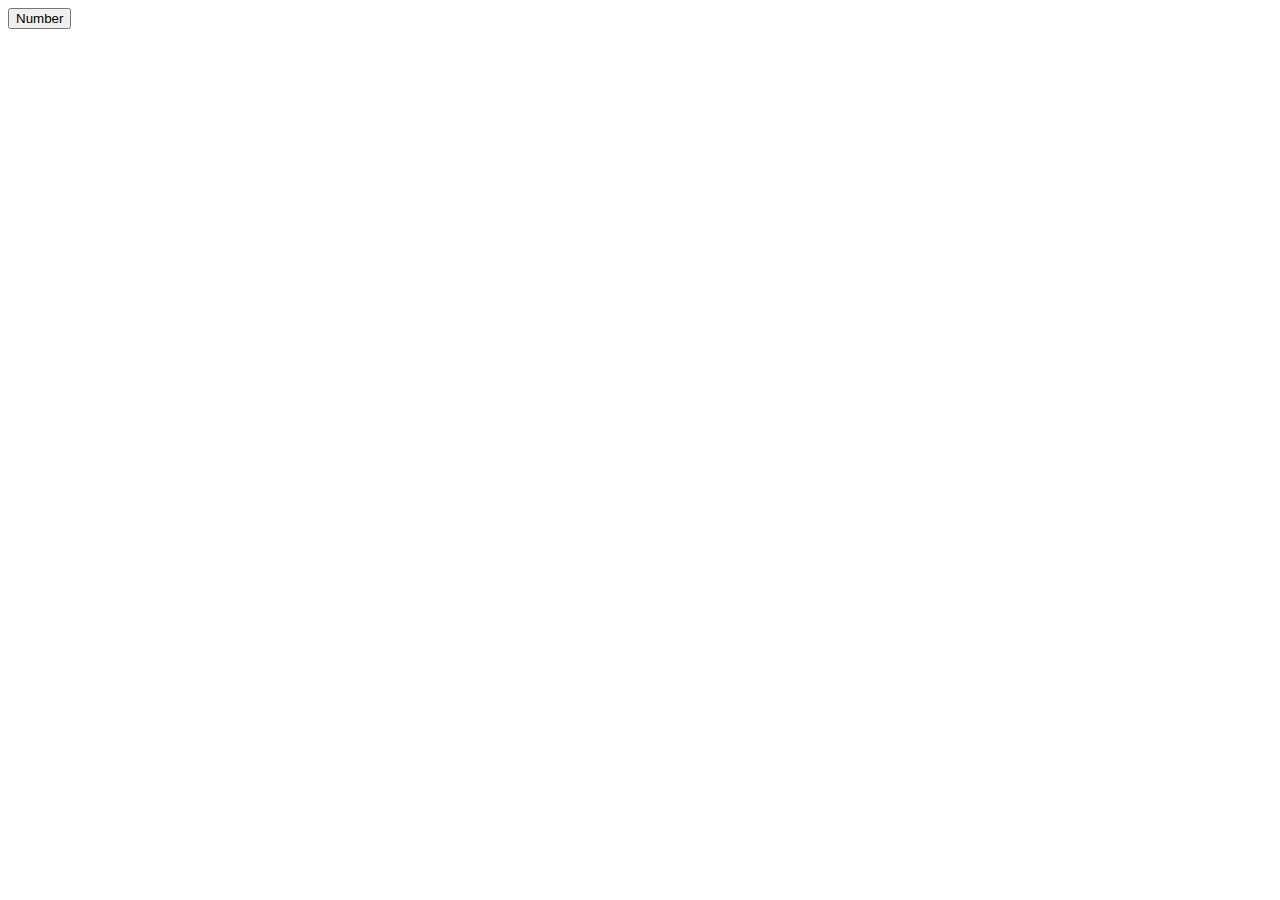
==== lesson_5/index.html @ c545e939 "lesson_5" ====
<!DOCTYPE html>
<html lang="en">
<head>
    <meta charset="UTF-8">
    <meta http-equiv="X-UA-Compatible" content="IE=edge">
    <meta name="viewport" content="width=device-width, initial-scale=1.0">
    <title>Document</title>
</head>
<body>
    <button id="btn">Number</button>
    <script src="index.js"></script>
</body>
</html>
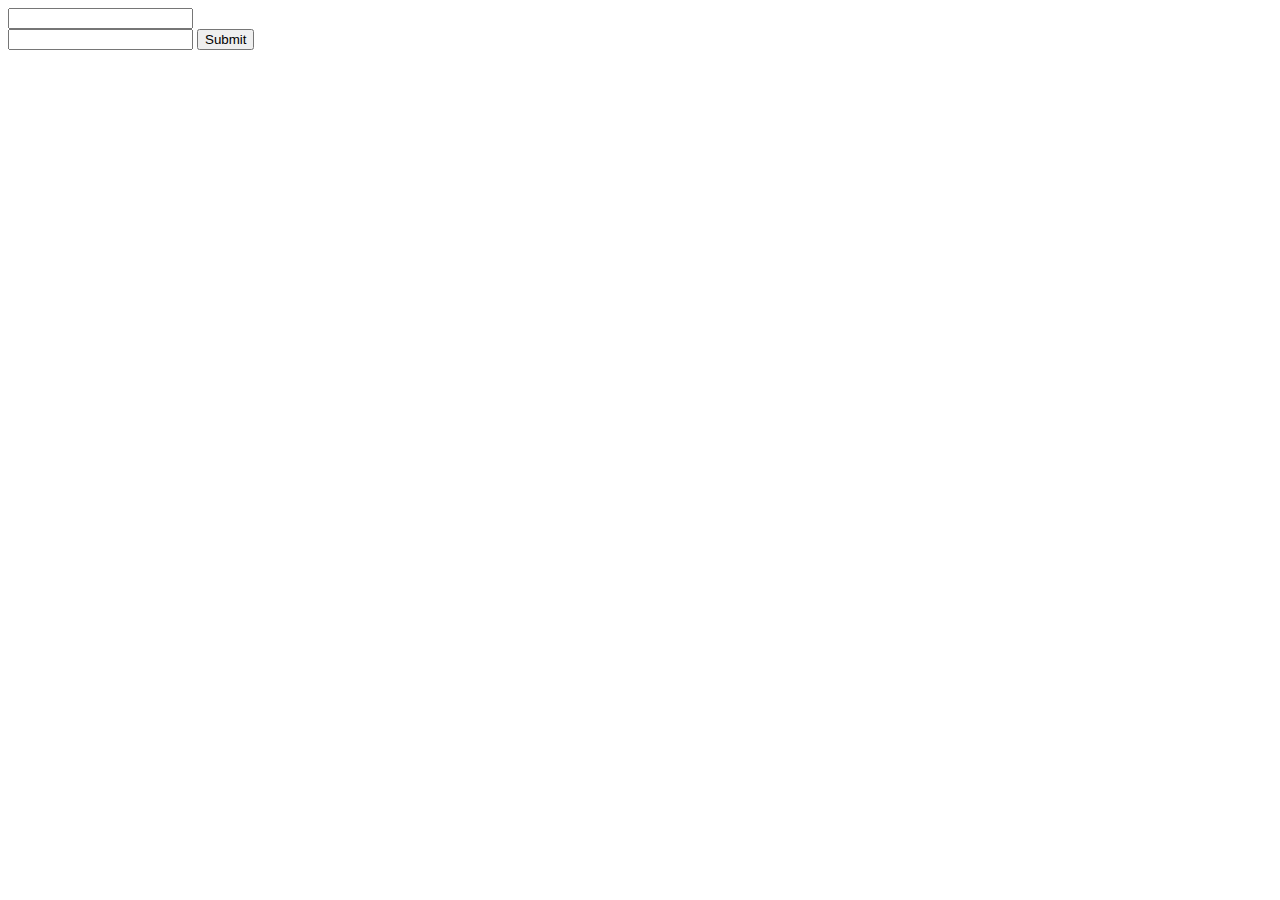
==== commit bbb5fcd5: "lesson_5" ====
--- a/lesson_5/index.html
+++ b/lesson_5/index.html
@@ -7,7 +7,11 @@
     <title>Document</title>
 </head>
 <body>
-    <button id="btn">Number</button>
+    <input type="text" id="input">
+    <br>
+    <input type="password" id="input2">
+    <button id="inputBtn">Submit</button>
+    <!-- <button id="btn">Number</button> -->
     <script src="index.js"></script>
 </body>
 </html>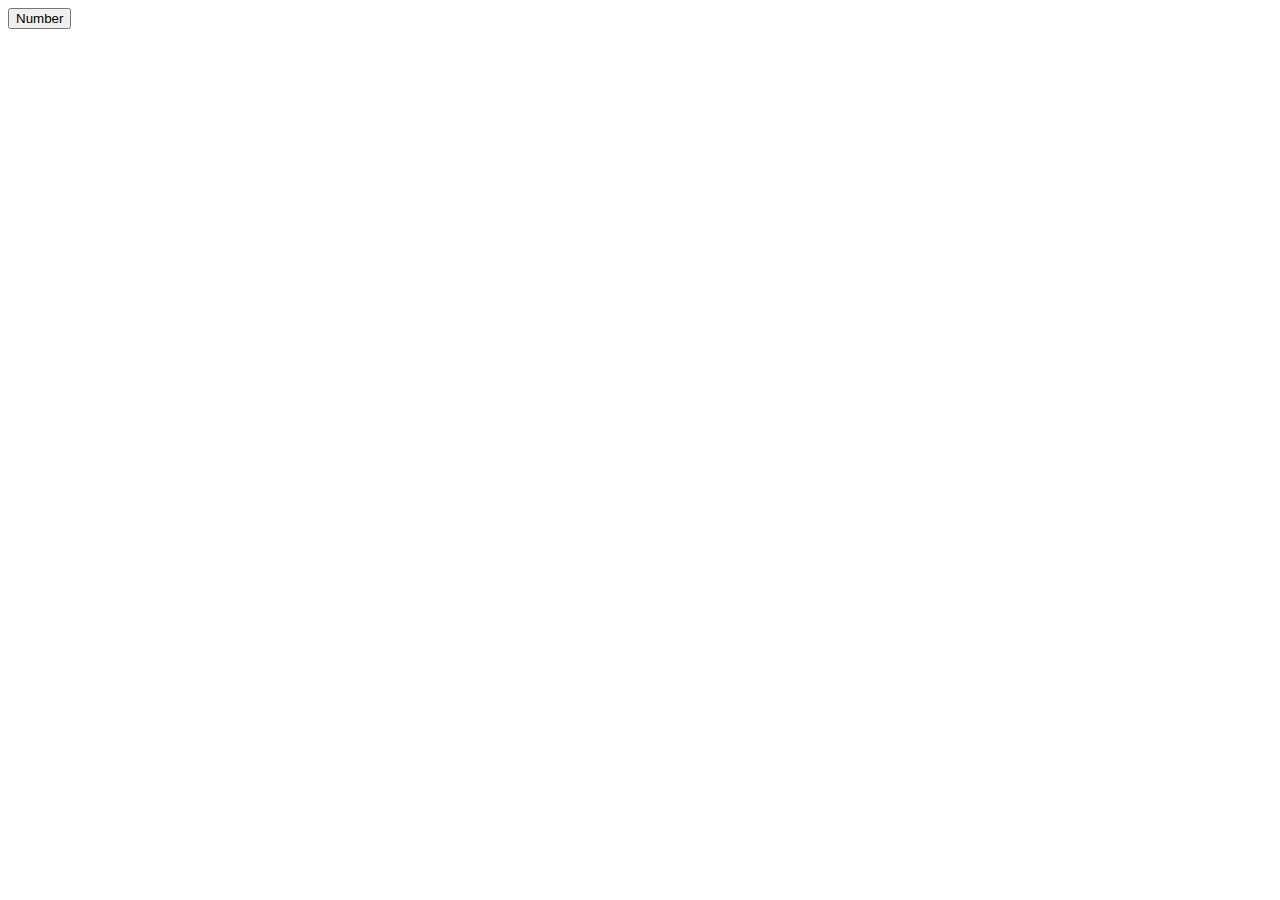
==== commit 48f3aa87: "lesson_5" ====
--- a/lesson_5/index.html
+++ b/lesson_5/index.html
@@ -7,11 +7,11 @@
     <title>Document</title>
 </head>
 <body>
-    <input type="text" id="input">
+    <!-- <input type="text" id="input">
     <br>
     <input type="password" id="input2">
-    <button id="inputBtn">Submit</button>
-    <!-- <button id="btn">Number</button> -->
+    <button id="inputBtn">Submit</button> -->
+    <button id="btn">Number</button>
     <script src="index.js"></script>
 </body>
 </html>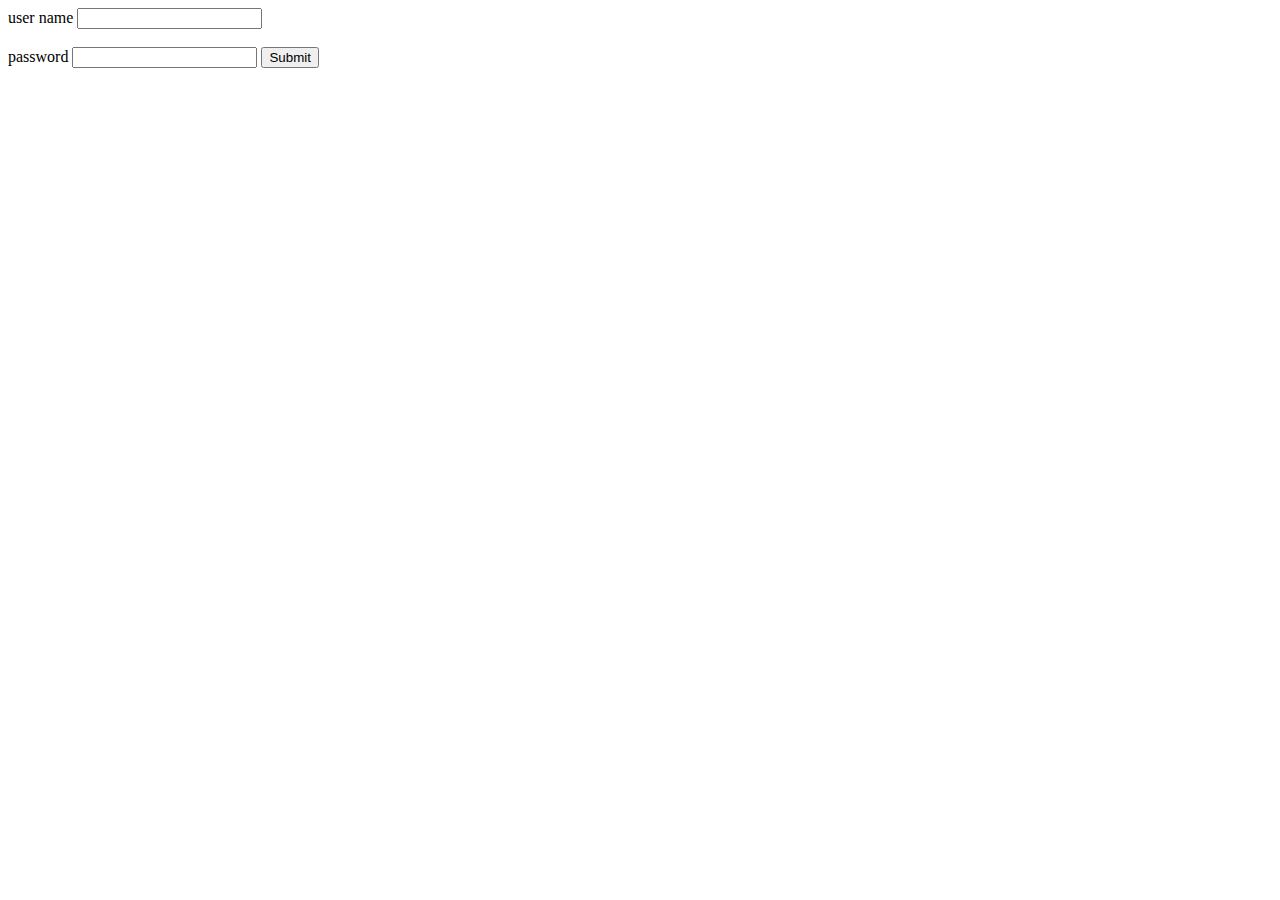
==== commit 177fa5fc: "lesson_5" ====
--- a/lesson_5/index.html
+++ b/lesson_5/index.html
@@ -1,17 +1,31 @@
 <!DOCTYPE html>
 <html lang="en">
-<head>
-    <meta charset="UTF-8">
-    <meta http-equiv="X-UA-Compatible" content="IE=edge">
-    <meta name="viewport" content="width=device-width, initial-scale=1.0">
+  <head>
+    <meta charset="UTF-8" />
+    <meta http-equiv="X-UA-Compatible" content="IE=edge" />
+    <meta name="viewport" content="width=device-width, initial-scale=1.0" />
     <title>Document</title>
-</head>
-<body>
+  </head>
+  <body>
+    <label for="">
+      user name
+      <input type="text" id="userName" />
+    </label>
+    <br />
+    <br />
+    <label for="">
+      password
+      <input type="password" id="password" />
+    </label>
+   <button id="button">Submit</button>
+    <br />
+    <br />
+    <br />
     <!-- <input type="text" id="input">
     <br>
     <input type="password" id="input2">
     <button id="inputBtn">Submit</button> -->
-    <button id="btn">Number</button>
+    <!-- <button id="btn">Number</button> -->
     <script src="index.js"></script>
-</body>
-</html>+  </body>
+</html>
